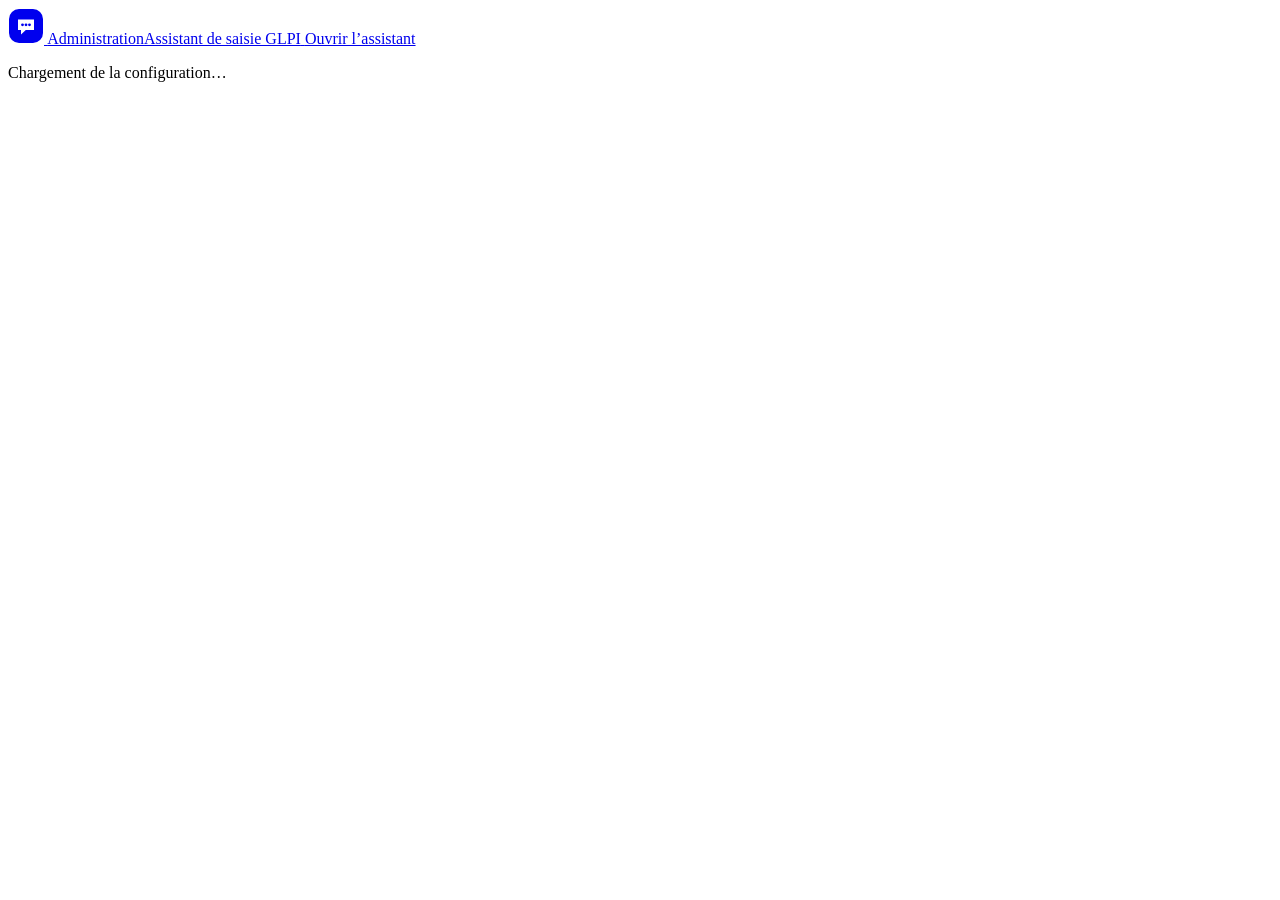
==== frontend/admin.html @ 5c2ad317 "Initial commit" ====
<!doctype html>
<html lang="fr">
<head>
  <meta charset="utf-8">
  <meta name="viewport" content="width=device-width, initial-scale=1, viewport-fit=cover">
  <meta name="color-scheme" content="light dark">
  <title>Administration — Assistance informatique</title>
  <link rel="icon" href="data:image/svg+xml,%3Csvg xmlns='http://www.w3.org/2000/svg' viewBox='0 0 32 32'%3E%3Crect width='32' height='32' rx='8' fill='%231E5E58'/%3E%3Cpath d='M9 10h14v9h-7l-4 4v-4H9z' fill='%23fff'/%3E%3C/svg%3E">
  <link rel="stylesheet" href="/assets/css/app.css">
  <link rel="stylesheet" href="/assets/css/admin.css">
</head>
<body class="admin">
  <svg width="0" height="0" style="position:absolute" aria-hidden="true">
    <symbol id="i-mark" viewBox="0 0 36 36"><rect x="1" y="1" width="34" height="34" rx="10" fill="currentColor"/><path d="M10 11.5h16v10.5h-8.2L13 26.4V22h-3z" fill="#fff"/><circle cx="14.5" cy="16.8" r="1.4" fill="currentColor"/><circle cx="18" cy="16.8" r="1.4" fill="currentColor"/><circle cx="21.5" cy="16.8" r="1.4" fill="currentColor"/></symbol>
    <symbol id="i-x" viewBox="0 0 24 24"><path d="M6 6l12 12M18 6 6 18" fill="none" stroke="currentColor" stroke-width="2" stroke-linecap="round"/></symbol>
    <symbol id="i-up" viewBox="0 0 24 24"><path d="M6 15l6-6 6 6" fill="none" stroke="currentColor" stroke-width="2" stroke-linecap="round" stroke-linejoin="round"/></symbol>
  </svg>

  <header class="topbar">
    <a class="brand" href="/" aria-label="Retour à l’assistant">
      <span class="brand-mark"><svg width="36" height="36"><use href="#i-mark"/></svg></span>
      <span class="brand-text"><span class="brand-name">Administration</span><span class="brand-company" id="adminSub">Assistant de saisie GLPI</span></span>
    </a>
    <span class="topbar-spacer"></span>
    <a class="btn btn-ghost" href="/">Ouvrir l’assistant</a>
  </header>

  <div class="admin-layout">
    <nav class="admin-nav" aria-label="Sections de configuration">
      <ul id="nav"></ul>
    </nav>
    <main class="admin-main" id="main" tabindex="-1">
      <p class="loading">Chargement de la configuration…</p>
    </main>
  </div>

  <div class="savebar" id="savebar" hidden role="region" aria-label="Enregistrement">
    <span id="saveMsg">Modifications non enregistrées</span>
    <span class="topbar-spacer"></span>
    <button class="btn btn-ghost" type="button" id="discardBtn">Annuler les modifications</button>
    <button class="btn btn-primary" type="button" id="saveBtn">Enregistrer</button>
  </div>
  <div class="toast" id="toast" role="status" hidden></div>

  <script src="/assets/js/admin.js" defer></script>
</body>
</html>
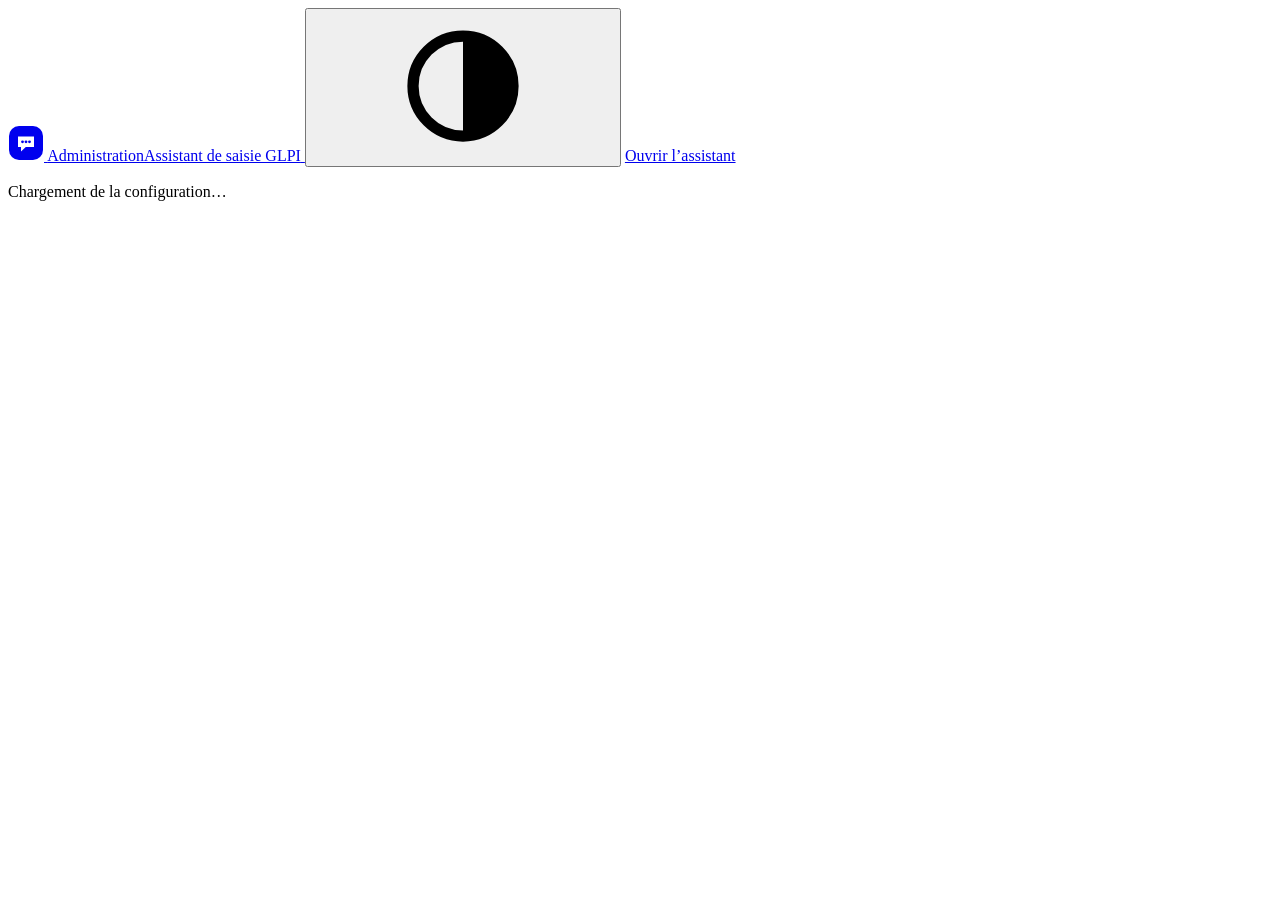
==== commit 91b892c5: "Ajoute un sélecteur de thème clair/sombre (automatique par défaut) Co-Authored-By: Claude Opus 5.5 <" ====
--- a/frontend/admin.html
+++ b/frontend/admin.html
@@ -6,6 +6,7 @@
   <meta name="color-scheme" content="light dark">
   <title>Administration — Assistance informatique</title>
   <link rel="icon" href="data:image/svg+xml,%3Csvg xmlns='http://www.w3.org/2000/svg' viewBox='0 0 32 32'%3E%3Crect width='32' height='32' rx='8' fill='%231E5E58'/%3E%3Cpath d='M9 10h14v9h-7l-4 4v-4H9z' fill='%23fff'/%3E%3C/svg%3E">
+  <script src="/assets/js/theme.js"></script>
   <link rel="stylesheet" href="/assets/css/app.css">
   <link rel="stylesheet" href="/assets/css/admin.css">
 </head>
@@ -14,6 +15,9 @@
     <symbol id="i-mark" viewBox="0 0 36 36"><rect x="1" y="1" width="34" height="34" rx="10" fill="currentColor"/><path d="M10 11.5h16v10.5h-8.2L13 26.4V22h-3z" fill="#fff"/><circle cx="14.5" cy="16.8" r="1.4" fill="currentColor"/><circle cx="18" cy="16.8" r="1.4" fill="currentColor"/><circle cx="21.5" cy="16.8" r="1.4" fill="currentColor"/></symbol>
     <symbol id="i-x" viewBox="0 0 24 24"><path d="M6 6l12 12M18 6 6 18" fill="none" stroke="currentColor" stroke-width="2" stroke-linecap="round"/></symbol>
     <symbol id="i-up" viewBox="0 0 24 24"><path d="M6 15l6-6 6 6" fill="none" stroke="currentColor" stroke-width="2" stroke-linecap="round" stroke-linejoin="round"/></symbol>
+    <symbol id="i-theme-auto" viewBox="0 0 24 24"><circle cx="12" cy="12" r="8" fill="none" stroke="currentColor" stroke-width="1.8"/><path d="M12 4a8 8 0 0 1 0 16z" fill="currentColor"/></symbol>
+    <symbol id="i-theme-light" viewBox="0 0 24 24"><circle cx="12" cy="12" r="4" fill="none" stroke="currentColor" stroke-width="1.8"/><path d="M12 2.5v2M12 19.5v2M2.5 12h2M19.5 12h2M5.3 5.3l1.4 1.4M17.3 17.3l1.4 1.4M5.3 18.7l1.4-1.4M17.3 6.7l1.4-1.4" stroke="currentColor" stroke-width="1.8" stroke-linecap="round"/></symbol>
+    <symbol id="i-theme-dark" viewBox="0 0 24 24"><path d="M20 14.5A8 8 0 0 1 9.5 4a8 8 0 1 0 10.5 10.5z" fill="none" stroke="currentColor" stroke-width="1.8" stroke-linejoin="round"/></symbol>
   </svg>
 
   <header class="topbar">
@@ -22,6 +26,7 @@
       <span class="brand-text"><span class="brand-name">Administration</span><span class="brand-company" id="adminSub">Assistant de saisie GLPI</span></span>
     </a>
     <span class="topbar-spacer"></span>
+    <button class="icon-btn" type="button" id="themeBtn" title="Thème : automatique" aria-label="Thème : automatique"><svg><use href="#i-theme-auto"/></svg></button>
     <a class="btn btn-ghost" href="/">Ouvrir l’assistant</a>
   </header>
 
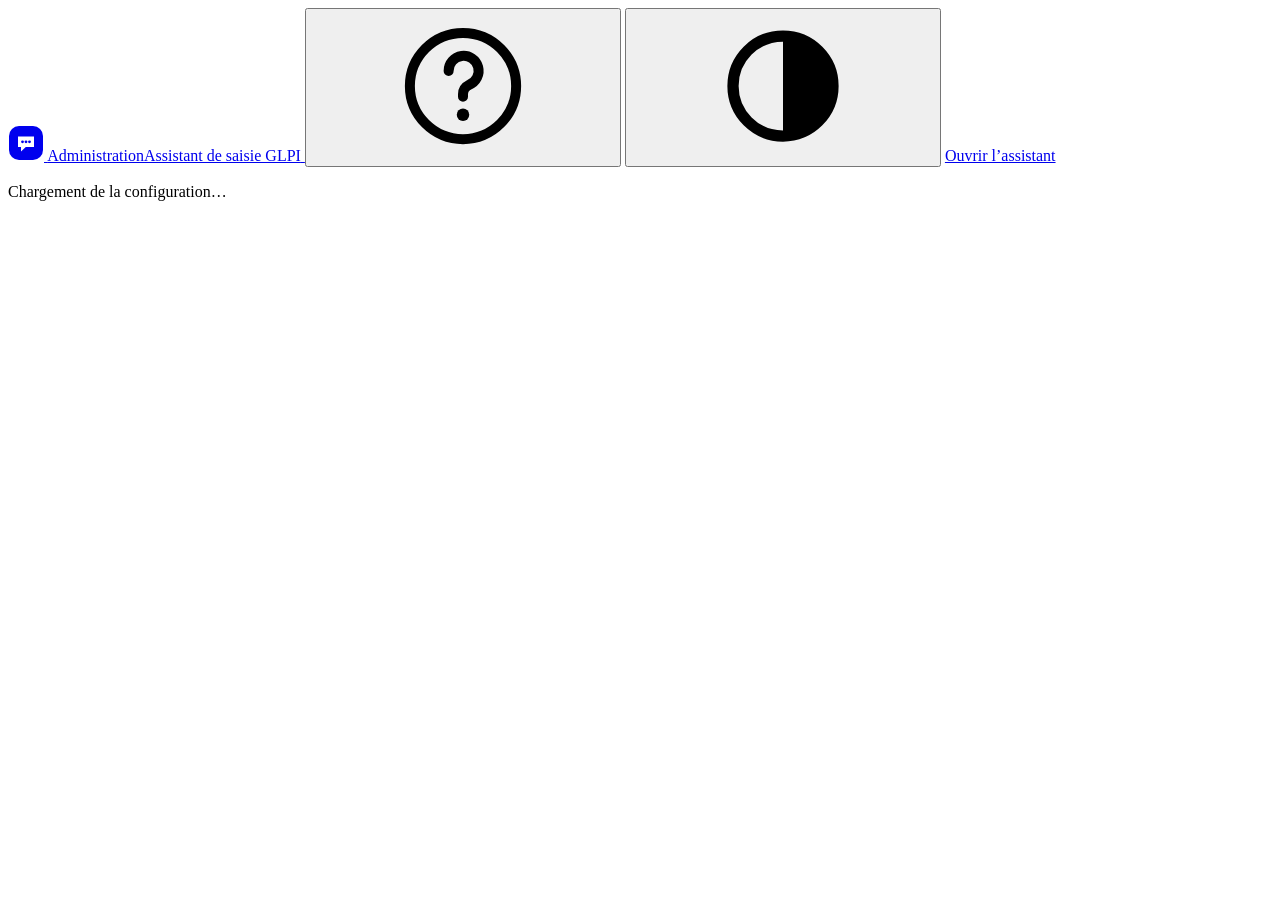
==== commit 56e213ca: "Ajoute un discret « À propos » dans la barre du haut Co-Authored-By: Claude Opus 5.5 <noreply@anthro" ====
--- a/frontend/admin.html
+++ b/frontend/admin.html
@@ -18,6 +18,7 @@
     <symbol id="i-theme-auto" viewBox="0 0 24 24"><circle cx="12" cy="12" r="8" fill="none" stroke="currentColor" stroke-width="1.8"/><path d="M12 4a8 8 0 0 1 0 16z" fill="currentColor"/></symbol>
     <symbol id="i-theme-light" viewBox="0 0 24 24"><circle cx="12" cy="12" r="4" fill="none" stroke="currentColor" stroke-width="1.8"/><path d="M12 2.5v2M12 19.5v2M2.5 12h2M19.5 12h2M5.3 5.3l1.4 1.4M17.3 17.3l1.4 1.4M5.3 18.7l1.4-1.4M17.3 6.7l1.4-1.4" stroke="currentColor" stroke-width="1.8" stroke-linecap="round"/></symbol>
     <symbol id="i-theme-dark" viewBox="0 0 24 24"><path d="M20 14.5A8 8 0 0 1 9.5 4a8 8 0 1 0 10.5 10.5z" fill="none" stroke="currentColor" stroke-width="1.8" stroke-linejoin="round"/></symbol>
+    <symbol id="i-help" viewBox="0 0 24 24"><circle cx="12" cy="12" r="8.5" fill="none" stroke="currentColor" stroke-width="1.6"/><path d="M9.7 9.6a2.4 2.4 0 1 1 3.3 2.2c-.6.3-1 .8-1 1.5v.4" fill="none" stroke="currentColor" stroke-width="1.6" stroke-linecap="round"/><circle cx="12" cy="16.6" r="1" fill="currentColor"/></symbol>
   </svg>
 
   <header class="topbar">
@@ -26,6 +27,8 @@
       <span class="brand-text"><span class="brand-name">Administration</span><span class="brand-company" id="adminSub">Assistant de saisie GLPI</span></span>
     </a>
     <span class="topbar-spacer"></span>
+    <button class="icon-btn about-btn" type="button" popovertarget="about" title="À propos" aria-label="À propos"><svg><use href="#i-help"/></svg></button>
+    <div class="about" id="about" popover>Made by JiPé</div>
     <button class="icon-btn" type="button" id="themeBtn" title="Thème : automatique" aria-label="Thème : automatique"><svg><use href="#i-theme-auto"/></svg></button>
     <a class="btn btn-ghost" href="/">Ouvrir l’assistant</a>
   </header>
